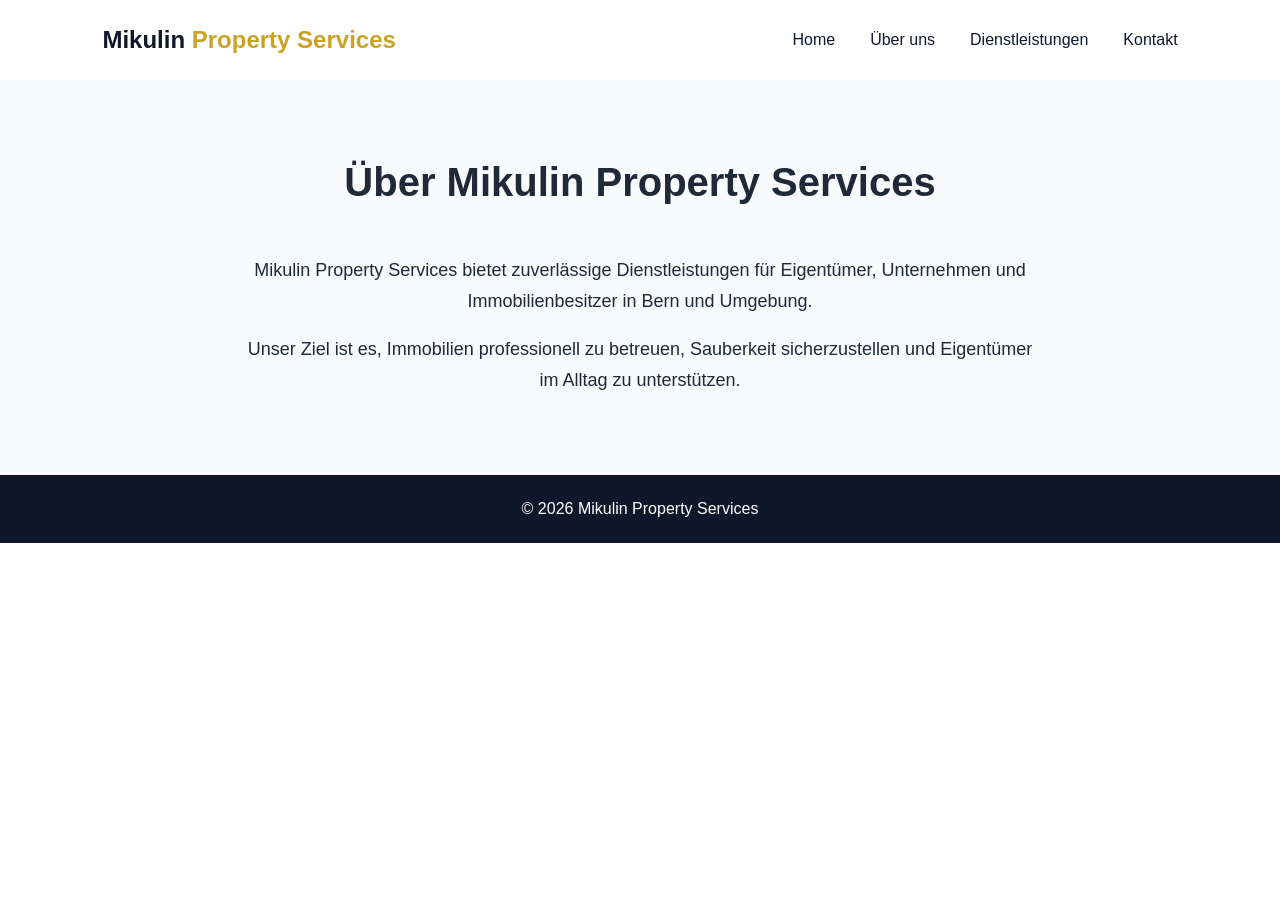
==== about.html @ db96a985 "Create about.html" ====
<!DOCTYPE html>
<html lang="de">

<head>

<meta charset="UTF-8">
<meta name="viewport" content="width=device-width, initial-scale=1.0">

<title>Über uns | Mikulin Property Services</title>

<link rel="stylesheet" href="css/style.css">

</head>


<body>


<nav>

<div class="logo">
Mikulin <span>Property Services</span>
</div>


<div class="menu">

<a href="index.html">Home</a>
<a href="about.html">Über uns</a>
<a href="services.html">Dienstleistungen</a>
<a href="contact.html">Kontakt</a>

</div>

</nav>



<section class="about">


<h2>
Über Mikulin Property Services
</h2>


<p>

Mikulin Property Services bietet zuverlässige Dienstleistungen
für Eigentümer, Unternehmen und Immobilienbesitzer in Bern und Umgebung.

</p>


<br>


<p>

Unser Ziel ist es, Immobilien professionell zu betreuen,
Sauberkeit sicherzustellen und Eigentümer im Alltag zu unterstützen.

</p>



</section>



<footer>

<p>
© 2026 Mikulin Property Services
</p>

</footer>


</body>

</html>
---- css/style.css ----
* {
    margin: 0;
    padding: 0;
    box-sizing: border-box;
}


body {
    font-family: "Arial", sans-serif;
    color: #1f2937;
    background: #ffffff;
}


/* NAVIGATION */

nav {
    height: 80px;
    width: 100%;
    display: flex;
    justify-content: space-between;
    align-items: center;

    padding: 0 8%;

    background: white;
}


.logo {
    font-size: 24px;
    font-weight: bold;
    color: #0f172a;
}


.logo span {
    color: #c9a227;
}


.menu {
    display: flex;
    gap: 35px;
}


.menu a {
    text-decoration: none;
    color: #0f172a;
    font-size: 16px;
}


.menu a:hover {
    color: #c9a227;
}





/* HERO SECTION */


.hero {

    height: calc(100vh - 80px);

    background:
    linear-gradient(
    rgba(15,23,42,0.75),
    rgba(15,23,42,0.75)
    ),
    url("../images/house.jpg");


    background-size: cover;
    background-position: center;


    display: flex;
    justify-content: center;
    align-items: center;


    text-align: center;

    color:white;

}



.hero-content {

    max-width:900px;

}



.hero h1 {

    font-size:60px;
    margin-bottom:25px;

}



.hero p {

    font-size:22px;
    margin-bottom:40px;

}



.button {

    background:#c9a227;

    color:white;

    padding:16px 35px;

    border-radius:5px;

    text-decoration:none;

    font-size:18px;

}





/* SERVICES */


section {

    padding:80px 8%;

}



h2 {

    text-align:center;

    font-size:40px;

    margin-bottom:50px;

}



.services {

    display:grid;

    grid-template-columns:repeat(4,1fr);

    gap:25px;

}



.card {

    background:#f8fafc;

    padding:35px 25px;

    border-radius:15px;

    text-align:center;

}



.card h3 {

    margin-bottom:15px;

}



.card:hover {

    transform:translateY(-5px);

    transition:0.3s;

}





/* ABOUT */


.about {

    background:#f8fafc;

    text-align:center;

}



.about p {

    max-width:800px;

    margin:auto;

    font-size:18px;

    line-height:1.7;

}





/* CONTACT */


.contact {

    text-align:center;

}





/* FOOTER */


footer {

    background:#0f172a;

    color:white;

    text-align:center;

    padding:25px;

}
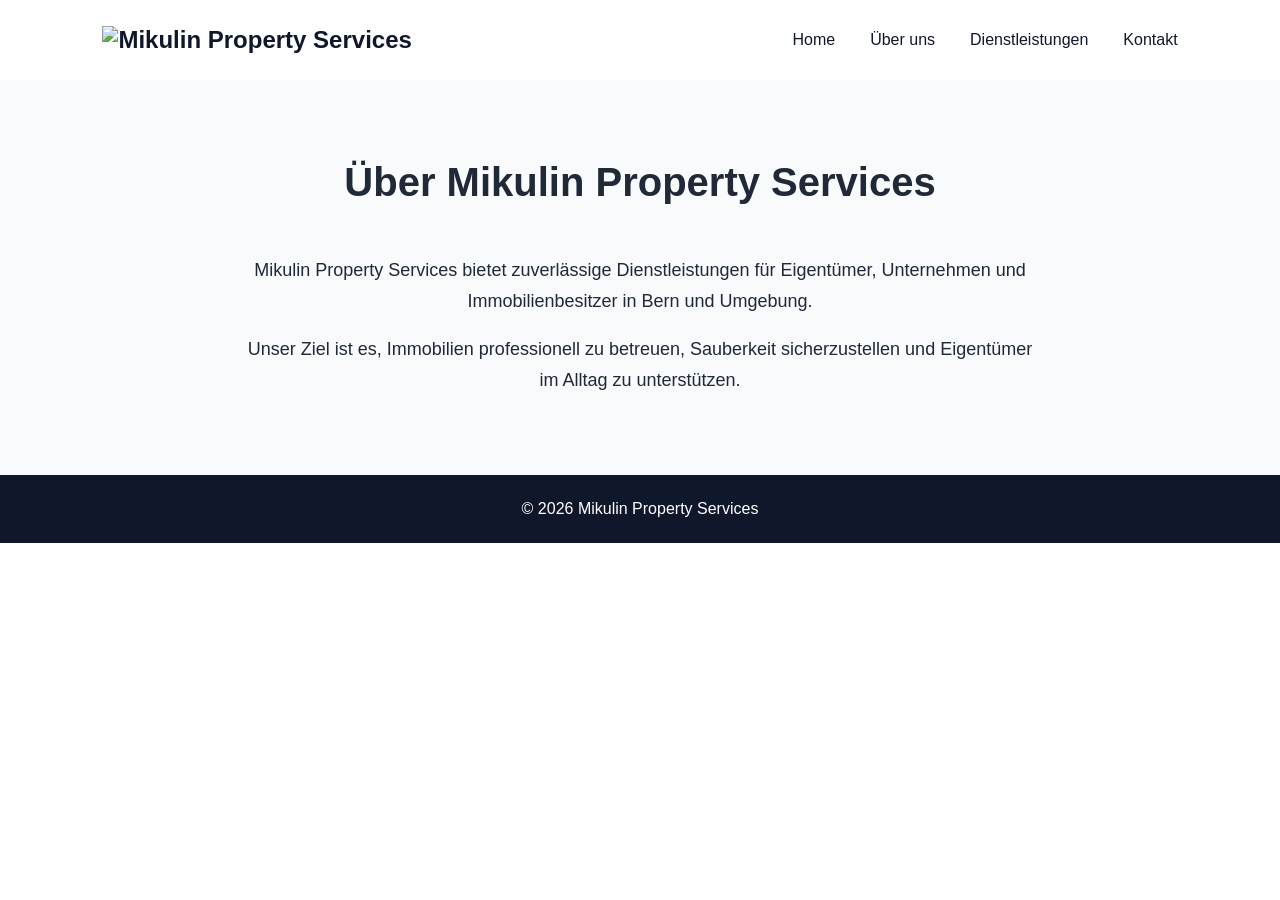
==== commit 70fbc4c5: "Update about.html" ====
--- a/about.html
+++ b/about.html
@@ -19,7 +19,9 @@
 <nav>
 
 <div class="logo">
-Mikulin <span>Property Services</span>
+
+<img src="images/logo.png" alt="Mikulin Property Services">
+
 </div>
 
 
--- a/css/style.css
+++ b/css/style.css
@@ -263,3 +263,31 @@
     padding:25px;
 
 }
+.subtitle {
+
+    letter-spacing: 3px;
+    font-size: 16px;
+    color:#c9a227;
+    margin-bottom:20px;
+
+}
+
+.why {
+
+    background:#ffffff;
+
+}
+
+
+.why .card {
+
+    border:1px solid #e5e7eb;
+
+}
+
+
+.why .card h3 {
+
+    color:#0f172a;
+
+}
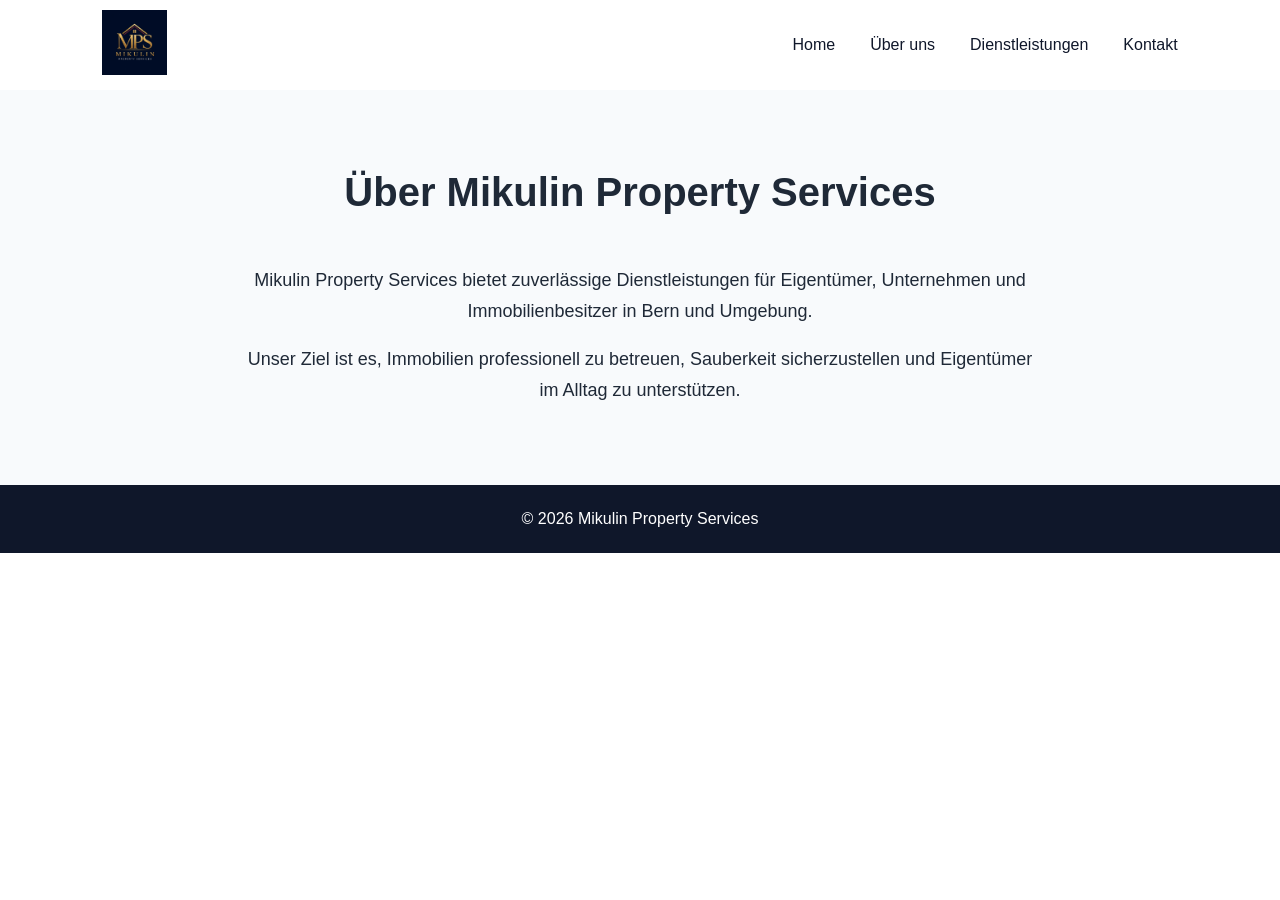
==== commit 868e31b4: "Update about.html" ====
--- a/about.html
+++ b/about.html
@@ -19,9 +19,7 @@
 <nav>
 
 <div class="logo">
-
-<img src="images/logo.png" alt="Mikulin Property Services">
-
+    <img src="logo.png" alt="Mikulin Property Services">
 </div>
 
 
--- a/css/style.css
+++ b/css/style.css
@@ -15,17 +15,22 @@
 /* NAVIGATION */
 
 nav {
-    height: 80px;
-    width: 100%;
-    display: flex;
-    justify-content: space-between;
-    align-items: center;
-
-    padding: 0 8%;
-
-    background: white;
-}
-
+
+    height:90px;
+
+    width:100%;
+
+    display:flex;
+
+    justify-content:space-between;
+
+    align-items:center;
+
+    padding:0 8%;
+
+    background:white;
+
+}
 
 .logo {
     font-size: 24px;
@@ -291,3 +296,10 @@
     color:#0f172a;
 
 }
+
+.logo img {
+
+    height:65px;
+    width:auto;
+
+}
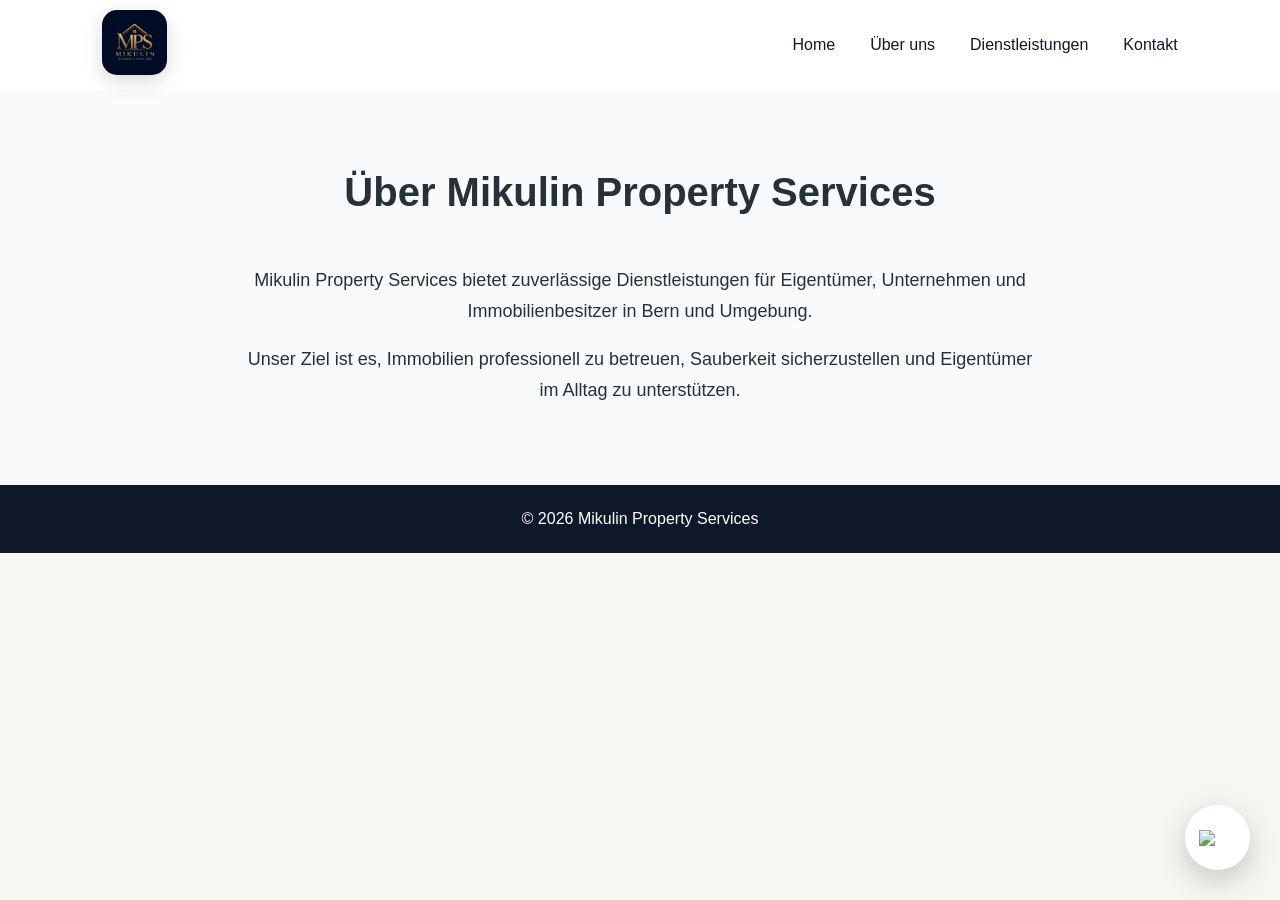
==== commit 2707f0ec: "Update about.html" ====
--- a/about.html
+++ b/about.html
@@ -75,7 +75,17 @@
 </p>
 
 </footer>
+    
+<a
+class="whatsapp"
 
+href="https://wa.me/41799398542"
+
+target="_blank">
+
+<img src="https://upload.wikimedia.org/wikipedia/commons/6/6b/WhatsApp.svg">
+
+</a>
 
 </body>
 
--- a/css/style.css
+++ b/css/style.css
@@ -5,10 +5,14 @@
 }
 
 
-body {
-    font-family: "Arial", sans-serif;
-    color: #1f2937;
-    background: #ffffff;
+body{
+
+    font-family:Arial,sans-serif;
+
+    background:#F8F6F2;
+
+    color:#263238;
+
 }
 
 
@@ -28,8 +32,9 @@
 
     padding:0 8%;
 
-    background:white;
-
+   background:#ffffff;
+box-shadow:0 2px 15px rgba(0,0,0,.05);
+  
 }
 
 .logo {
@@ -181,12 +186,17 @@
 .card {
 
     background:#f8fafc;
-
-    padding:35px 25px;
-
-    border-radius:15px;
-
-    text-align:center;
+    text-align:center;
+
+    background:white;
+
+border-radius:20px;
+
+padding:35px;
+
+box-shadow:0 12px 35px rgba(0,0,0,.07);
+
+transition:.35s;
 
 }
 
@@ -200,11 +210,11 @@
 
 
 
-.card:hover {
-
-    transform:translateY(-5px);
-
-    transition:0.3s;
+.card:hover{
+
+transform:translateY(-10px);
+
+box-shadow:0 20px 45px rgba(0,0,0,.12);
 
 }
 
@@ -299,7 +309,53 @@
 
 .logo img {
 
-    height:65px;
-    width:auto;
-
-}
+    height: 65px;
+    width: auto;
+
+    border-radius: 15px;
+
+    box-shadow: 0 6px 20px rgba(0,0,0,0.15);
+
+}
+
+.whatsapp{
+
+position:fixed;
+
+right:30px;
+
+bottom:30px;
+
+width:65px;
+
+height:65px;
+
+background:white;
+
+border-radius:50%;
+
+display:flex;
+
+justify-content:center;
+
+align-items:center;
+
+box-shadow:0 10px 30px rgba(0,0,0,.2);
+
+z-index:999;
+
+transition:.3s;
+
+}
+
+.whatsapp img{
+
+width:38px;
+
+}
+
+.whatsapp:hover{
+
+transform:scale(1.12);
+
+}
